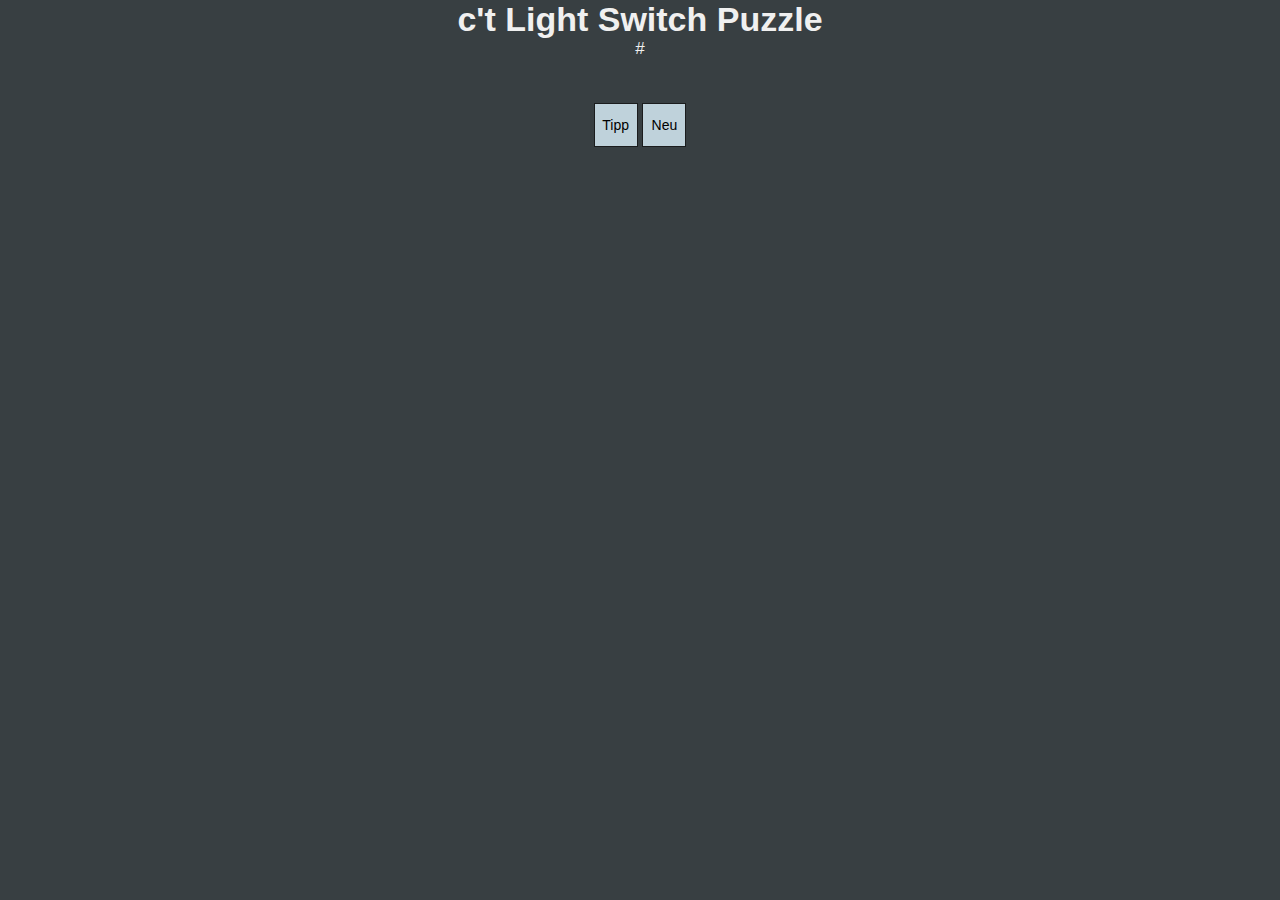
==== index.html @ dfd3c9d2 "Neuer Name: "c't Light Switch Puzzle"" ====
<!DOCTYPE html>
<html xmlns="http://www.w3.org/1999/xhtml">
<head>
  <title>c't Light Switch Puzzle</title>
  <meta charset="utf-8" />
  <meta name="viewport" content="initial-scale=1.0, user-scalable=no" />
  <meta http-equiv="content-type" content="text/html; charset=utf-8" />
  <meta name="application-name" content="c't Light Switch Puzzle" />
  <meta name="author" content="Oliver Lau" />
  <script type="text/javascript" src="js/jquery-2.0.3.min.js"></script>
  <script type="text/javascript" src="js/lightsout.js"></script>
  <link rel="stylesheet" href="css/lightsout.css" />
  <link href="img/favicon_ct.ico" rel="shortcut icon" />
  <script type="text/javascript">
    $(document).ready(CTLIGHTSOUT.init);
  </script>
</head>
<body>
  <div id="puzzle-container">
    <h1>c't Light Switch Puzzle</h1>
    <div id="game-number"></div>
    <table id="puzzle"></table>
    <button id="hint">Tipp</button>
    <button id="new-game">Neu</button>
  </div>
  <div id="moves"></div>
</body>
</html>
---- css/lightsout.css ----
@font-face {
  font-family: 'Roboto';
  font-style: normal;
  font-weight: 400;
  src: local('Roboto Regular'), local('Roboto-Regular'), url(http://themes.googleusercontent.com/static/fonts/roboto/v10/2UX7WLTfW3W8TclTUvlFyQ.woff) format('woff');
}


* {
  margin: 0;
  padding: 0;
}

html, body {
  font-family: Roboto, -apple-system-font, Helvetica, Arial, Verdana, sans-serif;
  font-size: 17px;
  background-color: rgba(56,63,66,1);
  color: #f0f0f0;
}

#puzzle-container {
  display: block;
  text-align: center;
}

#moves {
  font-family: monospace;
  font-size: 10px;
}

#game-number {
  height: 44px;
}

#game-number:before {
  content: '#';
}

table#puzzle {
  border-collapse: collapse;
  margin: 10px auto;
}

  table#puzzle td {
    width: 44px;
    height: 44px;
    text-align: center;
    cursor: pointer;
    padding: 0;
    -webkit-transform-style: preserve-3d;
    transform-style: preserve-3d;
    -moz-perspective: 88px;
    -ms-perspective: 88px;
    -webkit-perspective: 88px;
    perspective: 88px;
    -moz-perspective-origin: center center;
    -ms-perspective-origin: center center;
    -webkit-perspective-origin: center center;
    perspective-origin: center center;
    -moz-transform-origin: center center;
    -ms-transform-origin: center center;
    -o-transform-origin: center center;
    -webkit-transform-origin: center center;
    transform-origin: center center;
    position: relative;
  }

  table#puzzle .hint {
    border-color: white !important;
  }

  table#puzzle td span.three-d {
    position: absolute;
    top: 0;
    left: 0;
    display: inline-block;
    width: 100%;
    height: 100%;
    -moz-backface-visibility: hidden;
    -webkit-backface-visibility: hidden;
    backface-visibility: hidden;
    border: 1px solid #111;
  }

  table#puzzle td .three-d.old {
    background-color: #ce681f;
  }

  table#puzzle td .three-d.new {
    background-color: #35bb2b;
  }

  table#puzzle td .three-d.front {
    -moz-animation: spin-to-back ease-in-out 0.5s forwards;
    -o-animation: spin-to-back ease-in-out 0.5s forwards;
    -webkit-animation: spin-to-back ease-in-out 0.5s forwards;
    animation: spin-to-back ease-in-out 0.5s forwards;
    -moz-transform: rotateY(0deg);
    -ms-transform: rotateY(0deg);
    -o-transform: rotateY(0deg);
    -webkit-transform: rotateY(0deg);
    transform: rotateY(0deg);
  }

  table#puzzle td .three-d.back {
    -moz-animation: spin-to-front ease-in-out 0.5s forwards;
    -o-animation: spin-to-front ease-in-out 0.5s forwards;
    -webkit-animation: spin-to-front ease-in-out 0.5s forwards;
    animation: spin-to-front ease-in-out 0.5s forwards;
    -moz-transform: rotateY(180deg);
    -ms-transform: rotateY(180deg);
    -o-transform: rotateY(180deg);
    -webkit-transform: rotateY(180deg);
    transform: rotateY(180deg);
  }

@-moz-keyframes spin-to-front {
  from {
    -moz-transform: rotateY(0deg);
  }

  to {
    -moz-transform: rotateY(180deg);
  }
}

@-webkit-keyframes spin-to-front {
  from {
    -webkit-transform: rotateY(0deg);
  }

  to {
    -webkit-transform: rotateY(180deg);
  }
}

@keyframes spin-to-front {
  from {
    transform: rotateY(0deg);
  }

  to {
    transform: rotateY(180deg);
  }
}

@-moz-keyframes spin-to-back {
  from {
    -moz-transform: rotateY(180deg);
  }

  to {
    -moz-transform: rotateY(360deg);
  }
}

@-webkit-keyframes spin-to-back {
  from {
    -webkit-transform: rotateY(180deg);
  }

  to {
    -webkit-transform: rotateY(360deg);
  }
}

@keyframes spin-to-back {
  from {
    transform: rotateY(180deg);
  }

  to {
    transform: rotateY(360deg);
  }
}

button {
  border: 1px solid #1b1d1e;
  cursor: pointer;
  padding: 1ex 0.5em;
  font-family: Roboto, -apple-system-font, Helvetica, Arial, Verdana, sans-serif;
  font-size: 14px;
  background-color: #bfd2db;
  height: 44px;
  min-width: 44px;
}

  button:hover {
    background-color: #cfd9de;
  }

  button:active {
    background-color: #e4e9eb;
  }

  button:disabled {
    cursor: not-allowed;
  }
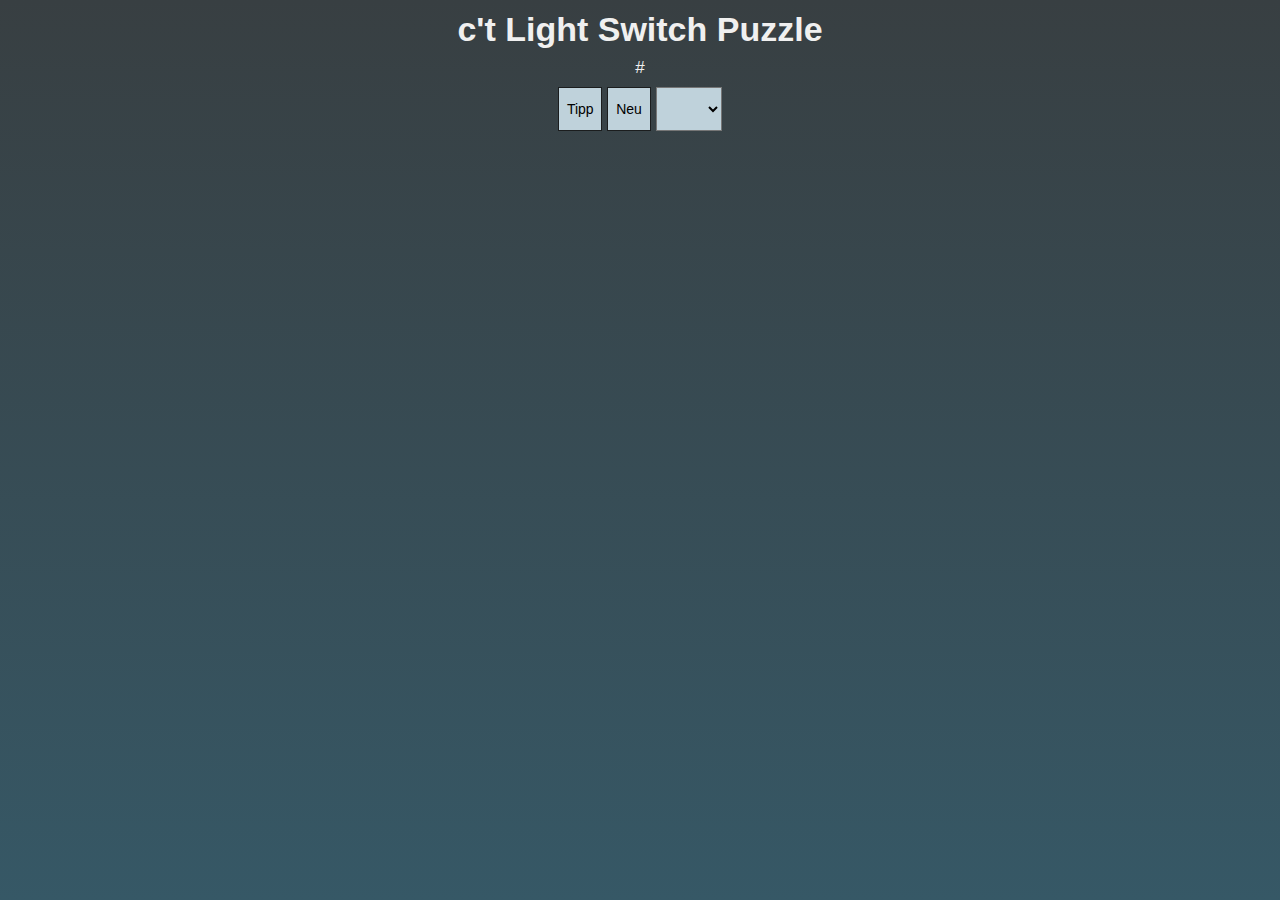
==== commit fbaeb1fe: "Optik verbessert." ====
--- a/index.html
+++ b/index.html
@@ -19,9 +19,12 @@
   <div id="puzzle-container">
     <h1>c't Light Switch Puzzle</h1>
     <div id="game-number"></div>
+    <div id="controls">
+      <button id="hint">Tipp</button>
+      <button id="new-game">Neu</button>
+      <select id="d-container"></select>
+    </div>
     <table id="puzzle"></table>
-    <button id="hint">Tipp</button>
-    <button id="new-game">Neu</button>
   </div>
   <div id="moves"></div>
 </body>
--- a/css/lightsout.css
+++ b/css/lightsout.css
@@ -12,14 +12,28 @@
 }
 
 html, body {
+  width: 100%;
+  height: 100%;
   font-family: Roboto, -apple-system-font, Helvetica, Arial, Verdana, sans-serif;
   font-size: 17px;
-  background-color: rgba(56,63,66,1);
+  background: rgba(56,63,66,1);
+  background: -moz-linear-gradient(top, rgba(56,63,66,1) 0%, rgba(54,88,102,1) 100%);
+  background: -webkit-gradient(left top, left bottom, color-stop(0%, rgba(56,63,66,1)), color-stop(100%, rgba(54,88,102,1)));
+  background: -webkit-linear-gradient(top, rgba(56,63,66,1) 0%, rgba(54,88,102,1) 100%);
+  background: -o-linear-gradient(top, rgba(56,63,66,1) 0%, rgba(54,88,102,1) 100%);
+  background: -ms-linear-gradient(top, rgba(56,63,66,1) 0%, rgba(54,88,102,1) 100%);
+  background: linear-gradient(to bottom, rgba(56,63,66,1) 0%, rgba(54,88,102,1) 100%);
+  filter: progid:DXImageTransform.Microsoft.gradient( startColorstr='#383f42', endColorstr='#365866', GradientType=0 );
   color: #f0f0f0;
 }
 
 #puzzle-container {
-  display: block;
+  margin: 0 auto;
+  padding: 10px 0;
+  position: relative;
+}
+
+#puzzle-container h1 {
   text-align: center;
 }
 
@@ -28,8 +42,14 @@
   font-size: 10px;
 }
 
+#controls {
+  margin: 0 auto;
+  text-align: center;
+}
+
 #game-number {
-  height: 44px;
+  margin: 1ex auto;
+  text-align: center;
 }
 
 #game-number:before {
@@ -66,16 +86,16 @@
   }
 
   table#puzzle .hint {
-    border-color: white !important;
-  }
-
-  table#puzzle td span.three-d {
+    opacity: 0.84;
+  }
+
+  table#puzzle td > span.three-d {
     position: absolute;
     top: 0;
     left: 0;
     display: inline-block;
-    width: 100%;
-    height: 100%;
+    width: 44px;
+    height: 44px;
     -moz-backface-visibility: hidden;
     -webkit-backface-visibility: hidden;
     backface-visibility: hidden;
@@ -117,29 +137,41 @@
 @-moz-keyframes spin-to-front {
   from {
     -moz-transform: rotateY(0deg);
-  }
-
-  to {
-    -moz-transform: rotateY(180deg);
+    transform: rotateY(0deg);
+  }
+
+  to {
+    -moz-transform: rotateY(180deg);
+    transform: rotateY(180deg);
   }
 }
 
 @-webkit-keyframes spin-to-front {
   from {
     -webkit-transform: rotateY(0deg);
-  }
-
-  to {
-    -webkit-transform: rotateY(180deg);
+    transform: rotateY(0deg);
+  }
+
+  to {
+    -webkit-transform: rotateY(180deg);
+    transform: rotateY(180deg);
   }
 }
 
 @keyframes spin-to-front {
   from {
-    transform: rotateY(0deg);
-  }
-
-  to {
+    -moz-transform: rotateY(0deg);
+    -ms-transform: rotateY(0deg);
+    -o-transform: rotateY(0deg);
+    -webkit-transform: rotateY(0deg);
+    transform: rotateY(0deg);
+  }
+
+  to {
+    -moz-transform: rotateY(180deg);
+    -ms-transform: rotateY(180deg);
+    -o-transform: rotateY(180deg);
+    -webkit-transform: rotateY(180deg);
     transform: rotateY(180deg);
   }
 }
@@ -147,29 +179,41 @@
 @-moz-keyframes spin-to-back {
   from {
     -moz-transform: rotateY(180deg);
+    transform: rotateY(180deg);
   }
 
   to {
     -moz-transform: rotateY(360deg);
+    transform: rotateY(360deg);
   }
 }
 
 @-webkit-keyframes spin-to-back {
   from {
     -webkit-transform: rotateY(180deg);
+    transform: rotateY(180deg);
   }
 
   to {
     -webkit-transform: rotateY(360deg);
+    transform: rotateY(360deg);
   }
 }
 
 @keyframes spin-to-back {
   from {
-    transform: rotateY(180deg);
-  }
-
-  to {
+    -moz-transform: rotateY(180deg);
+    -ms-transform: rotateY(180deg);
+    -o-transform: rotateY(180deg);
+    -webkit-transform: rotateY(180deg);
+    transform: rotateY(180deg);
+  }
+
+  to {
+    -moz-transform: rotateY(360deg);
+    -ms-transform: rotateY(360deg);
+    -o-transform: rotateY(360deg);
+    -webkit-transform: rotateY(360deg);
     transform: rotateY(360deg);
   }
 }
@@ -177,7 +221,7 @@
 button {
   border: 1px solid #1b1d1e;
   cursor: pointer;
-  padding: 1ex 0.5em;
+  padding: 0 0.5em;
   font-family: Roboto, -apple-system-font, Helvetica, Arial, Verdana, sans-serif;
   font-size: 14px;
   background-color: #bfd2db;
@@ -196,3 +240,12 @@
   button:disabled {
     cursor: not-allowed;
   }
+
+select {
+  font-family: Roboto, -apple-system-font, Helvetica, Arial, Verdana, sans-serif;
+  font-size: 14px;
+  height: 44px;
+  min-width: 66px;
+  display: inline-block;
+  background-color: #bfd2db;
+}
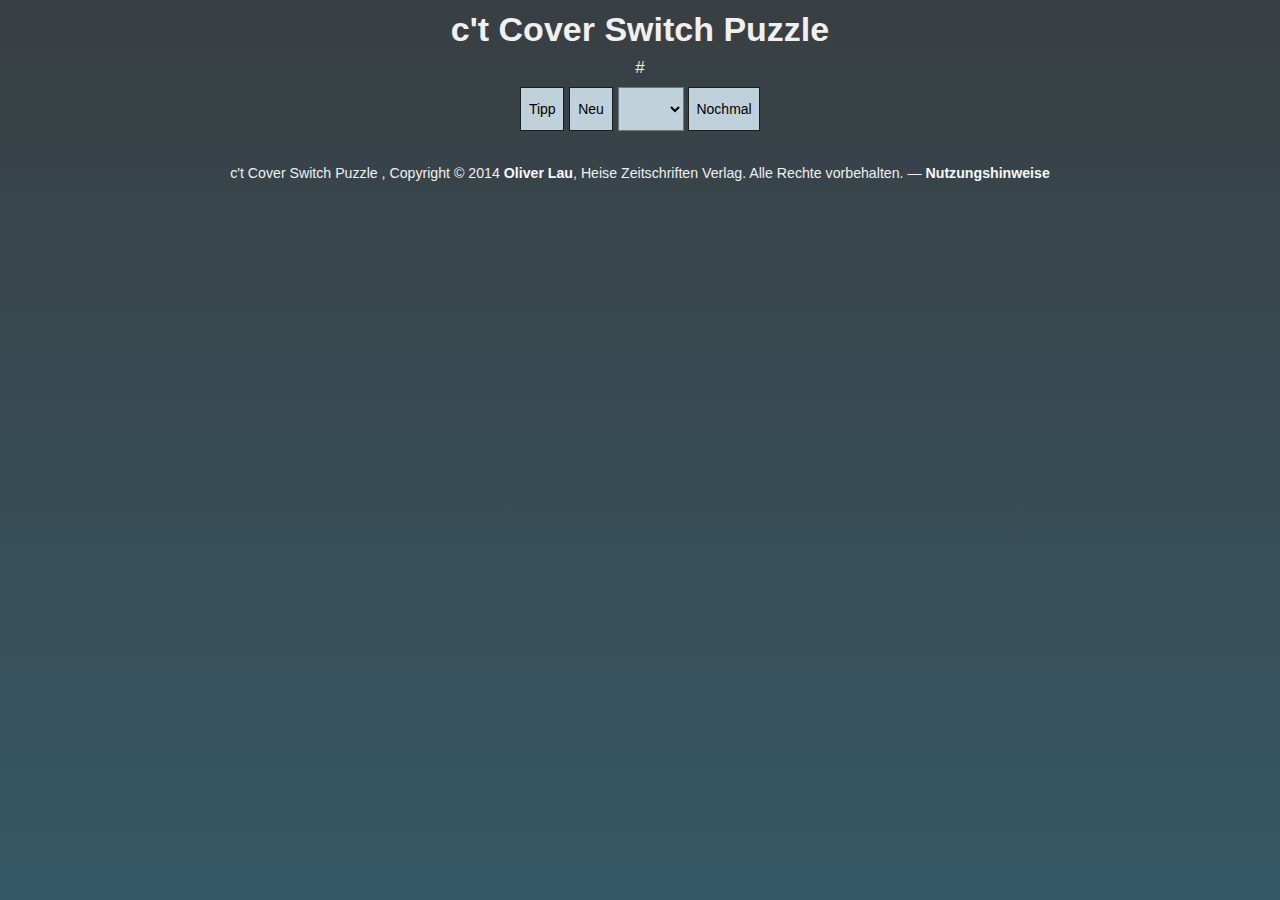
==== commit 8a7a5376: "Cover statt Farben." ====
--- a/index.html
+++ b/index.html
@@ -1,11 +1,11 @@
 <!DOCTYPE html>
 <html xmlns="http://www.w3.org/1999/xhtml">
 <head>
-  <title>c't Light Switch Puzzle</title>
+  <title>c't Cover Switch Puzzle</title>
   <meta charset="utf-8" />
   <meta name="viewport" content="initial-scale=1.0, user-scalable=no" />
   <meta http-equiv="content-type" content="text/html; charset=utf-8" />
-  <meta name="application-name" content="c't Light Switch Puzzle" />
+  <meta name="application-name" content="c't Cover Switch Puzzle" />
   <meta name="author" content="Oliver Lau" />
   <script type="text/javascript" src="js/jquery-2.0.3.min.js"></script>
   <script type="text/javascript" src="js/lightsout.js"></script>
@@ -17,15 +17,20 @@
 </head>
 <body>
   <div id="puzzle-container">
-    <h1>c't Light Switch Puzzle</h1>
+    <h1>c't Cover Switch Puzzle</h1>
     <div id="game-number"></div>
     <div id="controls">
       <button id="hint">Tipp</button>
       <button id="new-game">Neu</button>
       <select id="d-container"></select>
+      <button id="again">Nochmal</button>
     </div>
     <table id="puzzle"></table>
   </div>
   <div id="moves"></div>
+  <footer>
+    c't Cover Switch Puzzle <span id="version"></span>, Copyright &copy;&nbsp;2014 <a href="mailto:ola@ct.de">Oliver&nbsp;Lau</a>, Heise Zeitschriften Verlag. Alle Rechte vorbehalten.
+      &mdash; <a href="readme.html">Nutzungshinweise</a>
+  </footer>
 </body>
 </html>
--- a/css/lightsout.css
+++ b/css/lightsout.css
@@ -1,11 +1,3 @@
-@font-face {
-  font-family: 'Roboto';
-  font-style: normal;
-  font-weight: 400;
-  src: local('Roboto Regular'), local('Roboto-Regular'), url(http://themes.googleusercontent.com/static/fonts/roboto/v10/2UX7WLTfW3W8TclTUvlFyQ.woff) format('woff');
-}
-
-
 * {
   margin: 0;
   padding: 0;
@@ -14,16 +6,16 @@
 html, body {
   width: 100%;
   height: 100%;
-  font-family: Roboto, -apple-system-font, Helvetica, Arial, Verdana, sans-serif;
+  font-family: -apple-system-font, Helvetica, Arial, Verdana, sans-serif;
   font-size: 17px;
-  background: rgba(56,63,66,1);
-  background: -moz-linear-gradient(top, rgba(56,63,66,1) 0%, rgba(54,88,102,1) 100%);
-  background: -webkit-gradient(left top, left bottom, color-stop(0%, rgba(56,63,66,1)), color-stop(100%, rgba(54,88,102,1)));
-  background: -webkit-linear-gradient(top, rgba(56,63,66,1) 0%, rgba(54,88,102,1) 100%);
-  background: -o-linear-gradient(top, rgba(56,63,66,1) 0%, rgba(54,88,102,1) 100%);
-  background: -ms-linear-gradient(top, rgba(56,63,66,1) 0%, rgba(54,88,102,1) 100%);
-  background: linear-gradient(to bottom, rgba(56,63,66,1) 0%, rgba(54,88,102,1) 100%);
-  filter: progid:DXImageTransform.Microsoft.gradient( startColorstr='#383f42', endColorstr='#365866', GradientType=0 );
+  background: #383f42;
+  background: -moz-linear-gradient(top, #383f42 0%, #365866 100%);
+  background: -webkit-gradient(left top, left bottom, color-stop(0%, #383f42), color-stop(100%, #365866));
+  background: -webkit-linear-gradient(top, #383f42 0%, #365866 100%);
+  background: -o-linear-gradient(top, #383f42 0%, #365866 100%);
+  background: -ms-linear-gradient(top, #383f42 0%, #365866 100%);
+  background: linear-gradient(to bottom, #383f42 0%, #365866 100%);
+  filter: progid:DXImageTransform.Microsoft.gradient(startColorstr='#383f42', endColorstr='#365866', GradientType=0);
   color: #f0f0f0;
 }
 
@@ -69,10 +61,10 @@
     padding: 0;
     -webkit-transform-style: preserve-3d;
     transform-style: preserve-3d;
-    -moz-perspective: 88px;
-    -ms-perspective: 88px;
-    -webkit-perspective: 88px;
-    perspective: 88px;
+    -moz-perspective: 300px;
+    -ms-perspective: 300px;
+    -webkit-perspective: 300px;
+    perspective: 300px;
     -moz-perspective-origin: center center;
     -ms-perspective-origin: center center;
     -webkit-perspective-origin: center center;
@@ -86,7 +78,7 @@
   }
 
   table#puzzle .hint {
-    opacity: 0.84;
+    opacity: 0.54;
   }
 
   table#puzzle td > span.three-d {
@@ -99,15 +91,15 @@
     -moz-backface-visibility: hidden;
     -webkit-backface-visibility: hidden;
     backface-visibility: hidden;
-    border: 1px solid #111;
+    background-repeat: no-repeat;
   }
 
   table#puzzle td .three-d.old {
-    background-color: #ce681f;
+    background-image: url('../img/cover0.jpg');
   }
 
   table#puzzle td .three-d.new {
-    background-color: #35bb2b;
+    background-image: url('../img/cover1.jpg');
   }
 
   table#puzzle td .three-d.front {
@@ -222,7 +214,7 @@
   border: 1px solid #1b1d1e;
   cursor: pointer;
   padding: 0 0.5em;
-  font-family: Roboto, -apple-system-font, Helvetica, Arial, Verdana, sans-serif;
+  font-family: -apple-system-font, Helvetica, Arial, Verdana, sans-serif;
   font-size: 14px;
   background-color: #bfd2db;
   height: 44px;
@@ -242,10 +234,51 @@
   }
 
 select {
-  font-family: Roboto, -apple-system-font, Helvetica, Arial, Verdana, sans-serif;
+  font-family: -apple-system-font, Helvetica, Arial, Verdana, sans-serif;
   font-size: 14px;
   height: 44px;
   min-width: 66px;
   display: inline-block;
   background-color: #bfd2db;
 }
+
+body.readme {
+  padding: 0.5ex 0.5em;
+}
+
+p {
+  padding: 1ex 0;
+}
+
+footer {
+  position: relative;
+  bottom: 0;
+  left: 0;
+  right: 0;
+  text-align: center;
+  padding: 0.5ex 1em;
+  font-size: smaller;
+}
+
+a {
+  color: #f8f8f8;
+  text-decoration: none;
+  font-weight: bold;
+}
+
+  a:hover {
+    text-decoration: underline;
+  }
+
+dl {
+  padding-top: 1ex;
+  padding-bottom: 2ex;
+}
+
+dt {
+  font-weight: bold;
+}
+dd {
+  padding-left: 1em;
+}
+
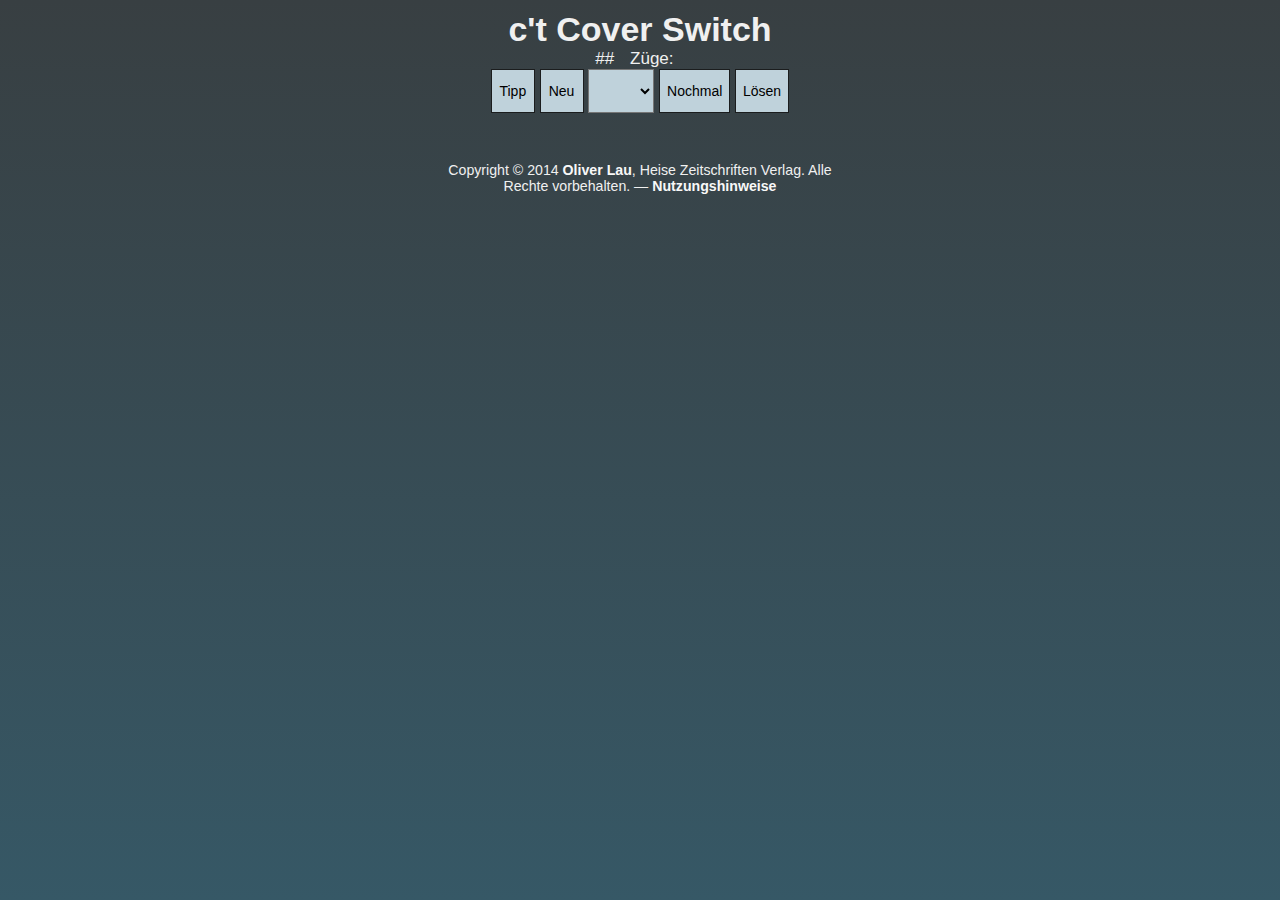
==== commit e16f7d0a: "Solver funktioniert." ====
--- a/index.html
+++ b/index.html
@@ -1,36 +1,37 @@
 <!DOCTYPE html>
-<html xmlns="http://www.w3.org/1999/xhtml">
+<html>
 <head>
-  <title>c't Cover Switch Puzzle</title>
+  <title>c't Cover Switch</title>
   <meta charset="utf-8" />
   <meta name="viewport" content="initial-scale=1.0, user-scalable=no" />
   <meta http-equiv="content-type" content="text/html; charset=utf-8" />
-  <meta name="application-name" content="c't Cover Switch Puzzle" />
+  <meta name="application-name" content="c't Cover Switch" />
   <meta name="author" content="Oliver Lau" />
   <script type="text/javascript" src="js/jquery-2.0.3.min.js"></script>
   <script type="text/javascript" src="js/lightsout.js"></script>
   <link rel="stylesheet" href="css/lightsout.css" />
   <link href="img/favicon_ct.ico" rel="shortcut icon" />
-  <script type="text/javascript">
-    $(document).ready(CTLIGHTSOUT.init);
-  </script>
 </head>
 <body>
   <div id="puzzle-container">
-    <h1>c't Cover Switch Puzzle</h1>
-    <div id="game-number"></div>
+    <h1>c't Cover Switch</h1>
+    <div id="info">
+      <span id="game-number"></span>
+      <span id="moves"></span>
+    </div>
     <div id="controls">
       <button id="hint">Tipp</button>
       <button id="new-game">Neu</button>
       <select id="d-container"></select>
       <button id="again">Nochmal</button>
+      <button id="solve">Lösen</button>
     </div>
     <table id="puzzle"></table>
+    <table id="solution0" class="solution"></table>
+    <table id="solution1" class="solution"></table>
+    <footer>
+      Copyright &copy;&nbsp;2014 <a href="mailto:ola@ct.de">Oliver&nbsp;Lau</a>, Heise Zeitschriften Verlag. Alle Rechte vorbehalten. &mdash; <a href="readme.html">Nutzungshinweise</a>
+    </footer>
   </div>
-  <div id="moves"></div>
-  <footer>
-    c't Cover Switch Puzzle <span id="version"></span>, Copyright &copy;&nbsp;2014 <a href="mailto:ola@ct.de">Oliver&nbsp;Lau</a>, Heise Zeitschriften Verlag. Alle Rechte vorbehalten.
-      &mdash; <a href="readme.html">Nutzungshinweise</a>
-  </footer>
 </body>
 </html>
--- a/css/lightsout.css
+++ b/css/lightsout.css
@@ -1,3 +1,5 @@
+@charset 'utf-8';
+
 * {
   margin: 0;
   padding: 0;
@@ -20,7 +22,7 @@
 }
 
 #puzzle-container {
-  margin: 0 auto;
+  display: block;
   padding: 10px 0;
   position: relative;
 }
@@ -30,32 +32,60 @@
 }
 
 #moves {
-  font-family: monospace;
-  font-size: 10px;
+  display: inline-block;
+  min-width: 66px;
+}
+
+#moves:before {
+  content: 'Züge: ';
+}
+
+#info {
+  margin: 0 auto;
+  text-align: center;
+  display: block;
+}
+
+#game-number {
+  display: inline-block;
+}
+
+#game-number:before,  #game-number:after {
+  content: '#';
 }
 
 #controls {
   margin: 0 auto;
   text-align: center;
-}
-
-#game-number {
-  margin: 1ex auto;
-  text-align: center;
-}
-
-#game-number:before {
-  content: '#';
-}
+  display: block;
+}
+
+table.solution {
+  border-collapse: collapse;
+  margin: 10px;
+  background-color: #2f3233;
+  box-shadow: #2f3233 0px 0px 6px;
+  display: inline-block;
+}
+
+  table.solution td {
+    text-align: center;
+    border: 1px solid #111;
+    width: 1em;
+    height: 1em;
+    vertical-align: middle;
+    font-size: smaller;
+  }
 
 table#puzzle {
   border-collapse: collapse;
   margin: 10px auto;
+  border: 1px solid #2f3233;
+  background-color: #2f3233;
+  box-shadow: #2f3233 0px 0px 6px;
 }
 
   table#puzzle td {
-    width: 44px;
-    height: 44px;
     text-align: center;
     cursor: pointer;
     padding: 0;
@@ -78,7 +108,7 @@
   }
 
   table#puzzle .hint {
-    opacity: 0.54;
+    opacity: 0.5;
   }
 
   table#puzzle td > span.three-d {
@@ -86,8 +116,6 @@
     top: 0;
     left: 0;
     display: inline-block;
-    width: 44px;
-    height: 44px;
     -moz-backface-visibility: hidden;
     -webkit-backface-visibility: hidden;
     backface-visibility: hidden;
@@ -95,11 +123,11 @@
   }
 
   table#puzzle td .three-d.old {
-    background-image: url('../img/cover0.jpg');
+    background-image: url('../img/cover0-582.jpg');
   }
 
   table#puzzle td .three-d.new {
-    background-image: url('../img/cover1.jpg');
+    background-image: url('../img/cover1-582.jpg');
   }
 
   table#puzzle td .three-d.front {
@@ -212,11 +240,11 @@
 
 button {
   border: 1px solid #1b1d1e;
+  background-color: #bfd2db;
   cursor: pointer;
   padding: 0 0.5em;
   font-family: -apple-system-font, Helvetica, Arial, Verdana, sans-serif;
   font-size: 14px;
-  background-color: #bfd2db;
   height: 44px;
   min-width: 44px;
 }
@@ -252,12 +280,11 @@
 
 footer {
   position: relative;
-  bottom: 0;
-  left: 0;
-  right: 0;
+  margin: 0 auto;
   text-align: center;
   padding: 0.5ex 1em;
   font-size: smaller;
+  max-width: 411px;
 }
 
 a {
@@ -282,3 +309,20 @@
   padding-left: 1em;
 }
 
+@media screen and (max-width: 480px) {
+  html, body {
+    font-size: 14px;
+  }
+
+  table#puzzle td .three-d.old {
+    background-image: url('../img/cover0-388.jpg');
+  }
+
+  table#puzzle td .three-d.new {
+    background-image: url('../img/cover1-388.jpg');
+  }
+
+  footer {
+    max-width: 274px;
+  }
+}
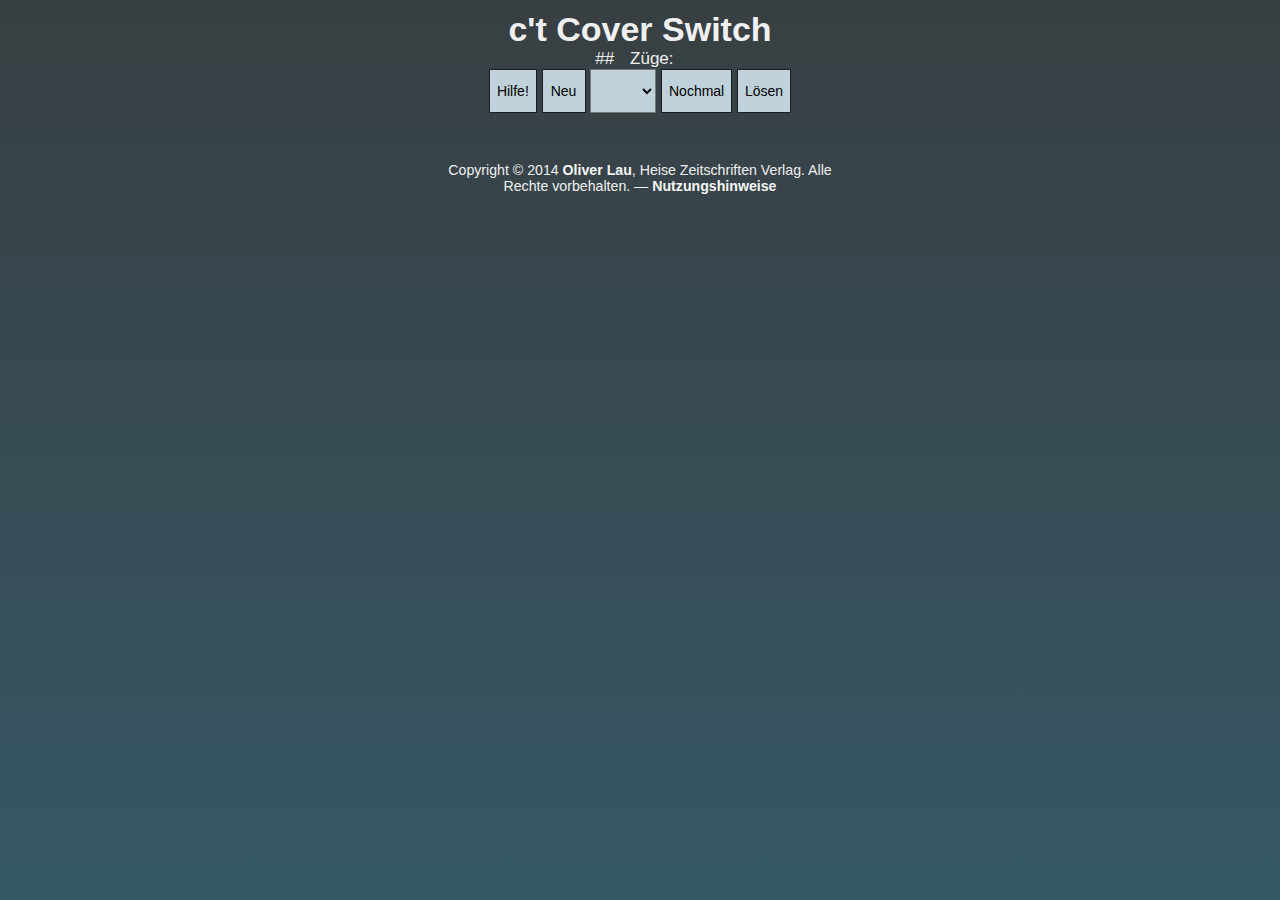
==== commit 9bf72031: "Tipp -> Hilfe!" ====
--- a/index.html
+++ b/index.html
@@ -20,7 +20,7 @@
       <span id="moves"></span>
     </div>
     <div id="controls">
-      <button id="hint">Tipp</button>
+      <button id="hint">Hilfe!</button>
       <button id="new-game">Neu</button>
       <select id="d-container"></select>
       <button id="again">Nochmal</button>
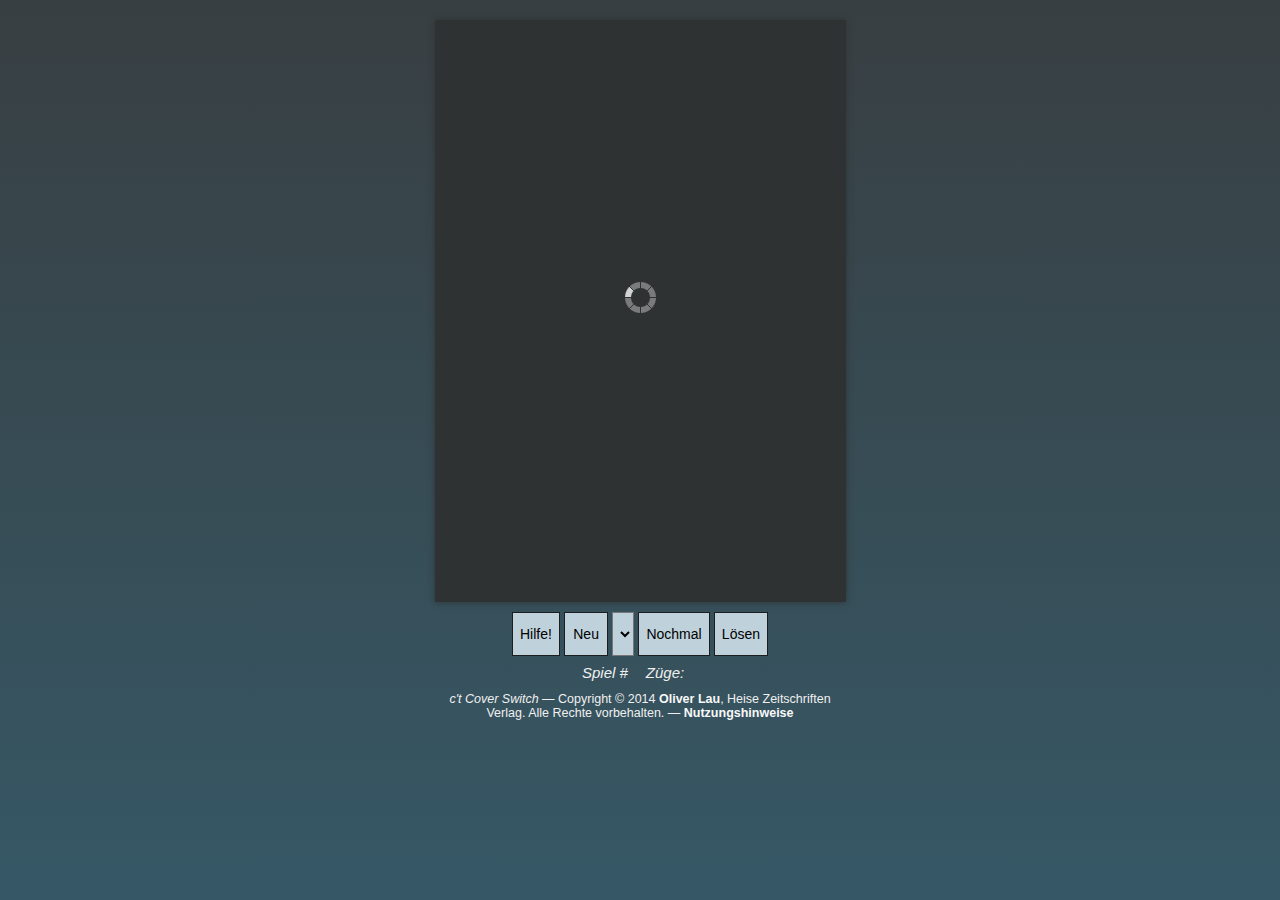
==== commit 1fb7fdcc: "Loader-Icon versüßt die Ladezeit der Bilder über langsame Verbindungen." ====
--- a/index.html
+++ b/index.html
@@ -1,4 +1,4 @@
-<!DOCTYPE html>
+﻿<!DOCTYPE html>
 <html>
 <head>
   <title>c't Cover Switch</title>
@@ -7,18 +7,17 @@
   <meta http-equiv="content-type" content="text/html; charset=utf-8" />
   <meta name="application-name" content="c't Cover Switch" />
   <meta name="author" content="Oliver Lau" />
-  <script type="text/javascript" src="js/jquery-2.0.3.min.js"></script>
-  <script type="text/javascript" src="js/lightsout.js"></script>
   <link rel="stylesheet" href="css/lightsout.css" />
   <link href="img/favicon_ct.ico" rel="shortcut icon" />
+  <script type="text/javascript" src="js/jquery-2.0.3.min.js"></script>
+  <script type="text/javascript" src="js/solver.js"></script>
+  <script type="text/javascript" src="js/lightsout.js"></script>
 </head>
 <body>
-  <div id="puzzle-container">
-    <h1>c't Cover Switch</h1>
-    <div id="info">
-      <span id="game-number"></span>
-      <span id="moves"></span>
-    </div>
+  <div id="main">
+    <div id="puzzle"><span class="loader"></span></div>
+    <table id="solution0" class="solution"></table>
+    <table id="solution1" class="solution"></table>
     <div id="controls">
       <button id="hint">Hilfe!</button>
       <button id="new-game">Neu</button>
@@ -26,11 +25,12 @@
       <button id="again">Nochmal</button>
       <button id="solve">Lösen</button>
     </div>
-    <table id="puzzle"></table>
-    <table id="solution0" class="solution"></table>
-    <table id="solution1" class="solution"></table>
+    <div id="info">
+      <span id="game-number"></span>
+      <span id="moves"></span>
+    </div>
     <footer>
-      Copyright &copy;&nbsp;2014 <a href="mailto:ola@ct.de">Oliver&nbsp;Lau</a>, Heise Zeitschriften Verlag. Alle Rechte vorbehalten. &mdash; <a href="readme.html">Nutzungshinweise</a>
+      <em>c't Cover Switch</em> &mdash; Copyright &copy;&nbsp;2014 <a href="mailto:ola@ct.de">Oliver&nbsp;Lau</a>, Heise Zeitschriften Verlag. Alle Rechte vorbehalten. &mdash; <a href="readme.html">Nutzungshinweise</a>
     </footer>
   </div>
 </body>
--- a/css/lightsout.css
+++ b/css/lightsout.css
@@ -9,7 +9,7 @@
   width: 100%;
   height: 100%;
   font-family: -apple-system-font, Helvetica, Arial, Verdana, sans-serif;
-  font-size: 17px;
+  font-size: 15px;
   background: #383f42;
   background: -moz-linear-gradient(top, #383f42 0%, #365866 100%);
   background: -webkit-gradient(left top, left bottom, color-stop(0%, #383f42), color-stop(100%, #365866));
@@ -21,38 +21,36 @@
   color: #f0f0f0;
 }
 
-#puzzle-container {
+#main {
   display: block;
   padding: 10px 0;
   position: relative;
 }
 
-#puzzle-container h1 {
-  text-align: center;
-}
-
-#moves {
-  display: inline-block;
-  min-width: 66px;
-}
-
-#moves:before {
-  content: 'Züge: ';
-}
-
 #info {
-  margin: 0 auto;
+  margin: 1ex auto 1ex auto;
   text-align: center;
   display: block;
 }
 
 #game-number {
   display: inline-block;
-}
-
-#game-number:before,  #game-number:after {
-  content: '#';
-}
+  font-style: italic;
+}
+
+  #game-number:before {
+    content: 'Spiel #';
+  }
+
+#moves {
+  display: inline-block;
+  min-width: 66px;
+  font-style: italic;
+}
+
+  #moves:before {
+    content: 'Züge: ';
+  }
 
 #controls {
   margin: 0 auto;
@@ -61,10 +59,12 @@
 }
 
 table.solution {
+  position: absolute;
+  top: 5px;
   border-collapse: collapse;
   margin: 10px;
-  background-color: #2f3233;
-  box-shadow: #2f3233 0px 0px 6px;
+  background-color: rgba(47, 50, 51, 0.6);
+  box-shadow: rgba(47, 50, 51, 0.6) 0px 0px 6px;
   display: inline-block;
 }
 
@@ -77,60 +77,66 @@
     font-size: smaller;
   }
 
-table#puzzle {
+table#solution0 {
+  left: 5px;
+}
+
+table#solution1 {
+  right: 5px;
+}
+
+#puzzle {
   border-collapse: collapse;
   margin: 10px auto;
-  border: 1px solid #2f3233;
   background-color: #2f3233;
   box-shadow: #2f3233 0px 0px 6px;
-}
-
-  table#puzzle td {
-    text-align: center;
-    cursor: pointer;
-    padding: 0;
-    -webkit-transform-style: preserve-3d;
-    transform-style: preserve-3d;
-    -moz-perspective: 300px;
-    -ms-perspective: 300px;
-    -webkit-perspective: 300px;
-    perspective: 300px;
-    -moz-perspective-origin: center center;
-    -ms-perspective-origin: center center;
-    -webkit-perspective-origin: center center;
-    perspective-origin: center center;
-    -moz-transform-origin: center center;
-    -ms-transform-origin: center center;
-    -o-transform-origin: center center;
-    -webkit-transform-origin: center center;
-    transform-origin: center center;
-    position: relative;
-  }
-
-  table#puzzle .hint {
-    opacity: 0.5;
-  }
-
-  table#puzzle td > span.three-d {
-    position: absolute;
-    top: 0;
-    left: 0;
-    display: inline-block;
-    -moz-backface-visibility: hidden;
-    -webkit-backface-visibility: hidden;
-    backface-visibility: hidden;
-    background-repeat: no-repeat;
-  }
-
-  table#puzzle td .three-d.old {
+  position: relative;
+  width: 411px;
+  height: 582px;
+}
+
+.cell {
+  -webkit-transform-style: preserve-3d;
+  transform-style: preserve-3d;
+  -moz-perspective: 300px;
+  -ms-perspective: 300px;
+  -webkit-perspective: 300px;
+  perspective: 300px;
+  -moz-perspective-origin: 50% 50%;
+  -ms-perspective-origin: 50% 50%;
+  -webkit-perspective-origin: 50% 50%;
+  perspective-origin: 50% 50%;
+  -moz-transform-origin: 50% 50%;
+  -ms-transform-origin: 50% 50%;
+  -o-transform-origin: 50% 50%;
+  -webkit-transform-origin: 50% 50%;
+  transform-origin: 50% 50%;
+  position: absolute;
+  cursor: pointer;
+  display: inline-block;
+}
+
+.three-d {
+  position: absolute;
+  top: 0;
+  left: 0;
+  display: inline-block;
+  -moz-backface-visibility: hidden;
+  -webkit-backface-visibility: hidden;
+  backface-visibility: hidden;
+  background-repeat: no-repeat;
+  cursor: pointer;
+}
+
+  .three-d.old {
     background-image: url('../img/cover0-582.jpg');
   }
 
-  table#puzzle td .three-d.new {
+  .three-d.new {
     background-image: url('../img/cover1-582.jpg');
   }
 
-  table#puzzle td .three-d.front {
+  .three-d.front {
     -moz-animation: spin-to-back ease-in-out 0.5s forwards;
     -o-animation: spin-to-back ease-in-out 0.5s forwards;
     -webkit-animation: spin-to-back ease-in-out 0.5s forwards;
@@ -142,7 +148,7 @@
     transform: rotateY(0deg);
   }
 
-  table#puzzle td .three-d.back {
+  .three-d.back {
     -moz-animation: spin-to-front ease-in-out 0.5s forwards;
     -o-animation: spin-to-front ease-in-out 0.5s forwards;
     -webkit-animation: spin-to-front ease-in-out 0.5s forwards;
@@ -265,9 +271,10 @@
   font-family: -apple-system-font, Helvetica, Arial, Verdana, sans-serif;
   font-size: 14px;
   height: 44px;
-  min-width: 66px;
   display: inline-block;
   background-color: #bfd2db;
+  vertical-align: bottom;
+  cursor: pointer;
 }
 
 body.readme {
@@ -305,20 +312,38 @@
 dt {
   font-weight: bold;
 }
+
 dd {
   padding-left: 1em;
 }
 
+.loader {
+  background-image: url('[data-uri]');
+  width: 31px;
+  height: 31px;
+  display: inline-block;
+  margin: 0 auto;
+  position: absolute;
+  top: 45%;
+  left: 0;
+  right: 0;
+}
+
 @media screen and (max-width: 480px) {
   html, body {
-    font-size: 14px;
-  }
-
-  table#puzzle td .three-d.old {
+    font-size: 13px;
+  }
+
+  #puzzle {
+    width: 274px;
+    height: 388px;
+  }
+
+  .three-d.old {
     background-image: url('../img/cover0-388.jpg');
   }
 
-  table#puzzle td .three-d.new {
+  .three-d.new {
     background-image: url('../img/cover1-388.jpg');
   }
 
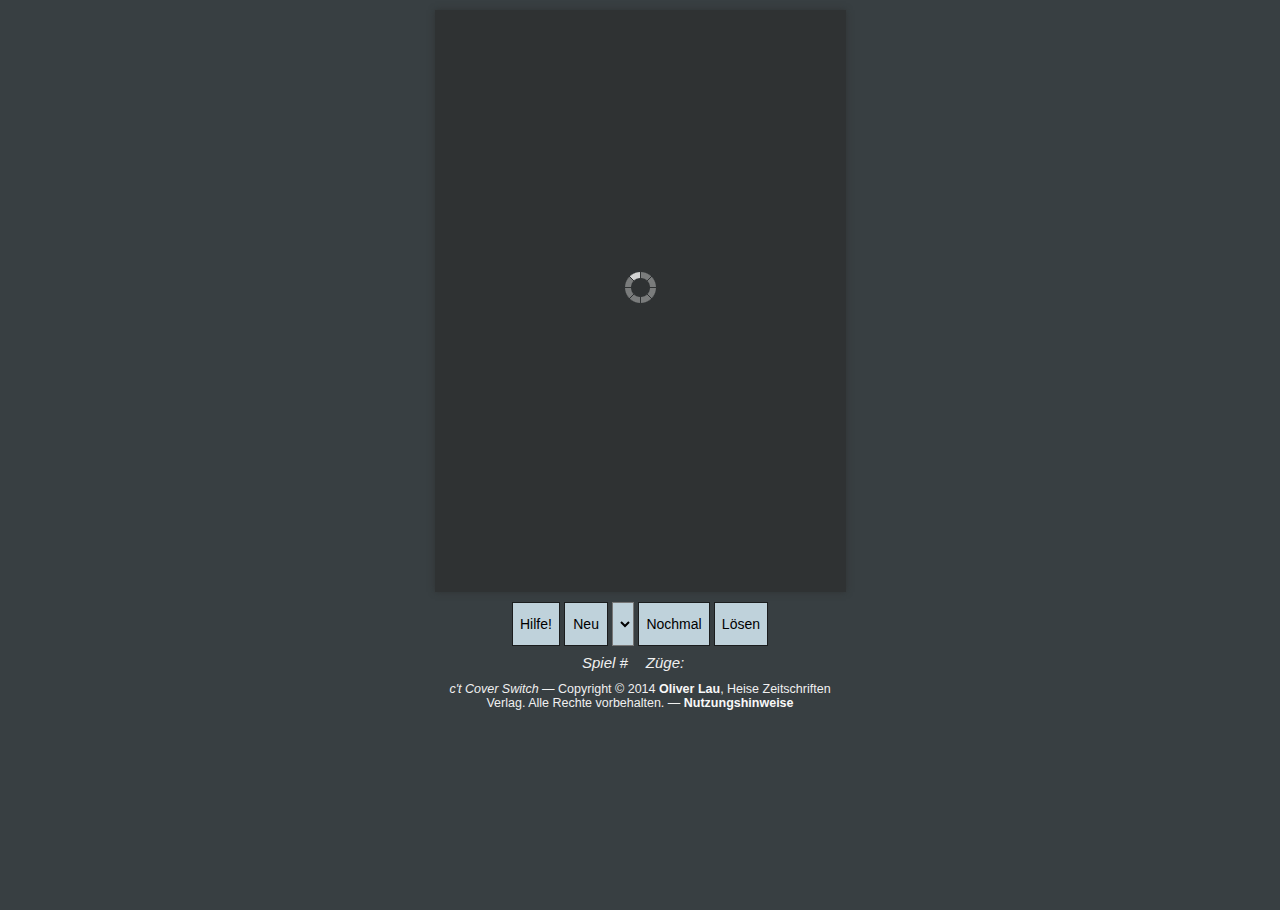
==== commit 22129af3: "Umbenennung diverser Variablen für mehr Klarheit." ====
--- a/index.html
+++ b/index.html
@@ -9,19 +9,17 @@
   <meta name="author" content="Oliver Lau" />
   <link rel="stylesheet" href="css/lightsout.css" />
   <link href="img/favicon_ct.ico" rel="shortcut icon" />
-  <script type="text/javascript" src="js/jquery-2.0.3.min.js"></script>
+  <script type="text/javascript" src="js/jquery-2.1.0.min.js"></script>
   <script type="text/javascript" src="js/solver.js"></script>
   <script type="text/javascript" src="js/lightsout.js"></script>
 </head>
 <body>
   <div id="main">
     <div id="puzzle"><span class="loader"></span></div>
-    <table id="solution0" class="solution"></table>
-    <table id="solution1" class="solution"></table>
     <div id="controls">
       <button id="hint">Hilfe!</button>
       <button id="new-game">Neu</button>
-      <select id="d-container"></select>
+      <select id="difficulties"></select>
       <button id="again">Nochmal</button>
       <button id="solve">Lösen</button>
     </div>
--- a/css/lightsout.css
+++ b/css/lightsout.css
@@ -11,19 +11,10 @@
   font-family: -apple-system-font, Helvetica, Arial, Verdana, sans-serif;
   font-size: 15px;
   background: #383f42;
-  background: -moz-linear-gradient(top, #383f42 0%, #365866 100%);
-  background: -webkit-gradient(left top, left bottom, color-stop(0%, #383f42), color-stop(100%, #365866));
-  background: -webkit-linear-gradient(top, #383f42 0%, #365866 100%);
-  background: -o-linear-gradient(top, #383f42 0%, #365866 100%);
-  background: -ms-linear-gradient(top, #383f42 0%, #365866 100%);
-  background: linear-gradient(to bottom, #383f42 0%, #365866 100%);
-  filter: progid:DXImageTransform.Microsoft.gradient(startColorstr='#383f42', endColorstr='#365866', GradientType=0);
   color: #f0f0f0;
 }
 
 #main {
-  display: block;
-  padding: 10px 0;
   position: relative;
 }
 
@@ -58,35 +49,31 @@
   display: block;
 }
 
-table.solution {
-  position: absolute;
-  top: 5px;
+#solution {
+  position: absolute;
+  top: 2px;
+  left: 5px;
   border-collapse: collapse;
-  margin: 10px;
   background-color: rgba(47, 50, 51, 0.6);
   box-shadow: rgba(47, 50, 51, 0.6) 0px 0px 6px;
-  display: inline-block;
-}
-
-  table.solution td {
+  display: none;
+  cursor: default;
+}
+
+  #solution td {
     text-align: center;
     border: 1px solid #111;
     width: 1em;
     height: 1em;
     vertical-align: middle;
-    font-size: smaller;
-  }
-
-table#solution0 {
-  left: 5px;
-}
-
-table#solution1 {
-  right: 5px;
-}
+    font-size: 11px;
+  }
+
+  #solution td.steps {
+    background-color: rgb(78, 84, 86);
+  }
 
 #puzzle {
-  border-collapse: collapse;
   margin: 10px auto;
   background-color: #2f3233;
   box-shadow: #2f3233 0px 0px 6px;
@@ -106,11 +93,6 @@
   -ms-perspective-origin: 50% 50%;
   -webkit-perspective-origin: 50% 50%;
   perspective-origin: 50% 50%;
-  -moz-transform-origin: 50% 50%;
-  -ms-transform-origin: 50% 50%;
-  -o-transform-origin: 50% 50%;
-  -webkit-transform-origin: 50% 50%;
-  transform-origin: 50% 50%;
   position: absolute;
   cursor: pointer;
   display: inline-block;
@@ -126,122 +108,6 @@
   backface-visibility: hidden;
   background-repeat: no-repeat;
   cursor: pointer;
-}
-
-  .three-d.old {
-    background-image: url('../img/cover0-582.jpg');
-  }
-
-  .three-d.new {
-    background-image: url('../img/cover1-582.jpg');
-  }
-
-  .three-d.front {
-    -moz-animation: spin-to-back ease-in-out 0.5s forwards;
-    -o-animation: spin-to-back ease-in-out 0.5s forwards;
-    -webkit-animation: spin-to-back ease-in-out 0.5s forwards;
-    animation: spin-to-back ease-in-out 0.5s forwards;
-    -moz-transform: rotateY(0deg);
-    -ms-transform: rotateY(0deg);
-    -o-transform: rotateY(0deg);
-    -webkit-transform: rotateY(0deg);
-    transform: rotateY(0deg);
-  }
-
-  .three-d.back {
-    -moz-animation: spin-to-front ease-in-out 0.5s forwards;
-    -o-animation: spin-to-front ease-in-out 0.5s forwards;
-    -webkit-animation: spin-to-front ease-in-out 0.5s forwards;
-    animation: spin-to-front ease-in-out 0.5s forwards;
-    -moz-transform: rotateY(180deg);
-    -ms-transform: rotateY(180deg);
-    -o-transform: rotateY(180deg);
-    -webkit-transform: rotateY(180deg);
-    transform: rotateY(180deg);
-  }
-
-@-moz-keyframes spin-to-front {
-  from {
-    -moz-transform: rotateY(0deg);
-    transform: rotateY(0deg);
-  }
-
-  to {
-    -moz-transform: rotateY(180deg);
-    transform: rotateY(180deg);
-  }
-}
-
-@-webkit-keyframes spin-to-front {
-  from {
-    -webkit-transform: rotateY(0deg);
-    transform: rotateY(0deg);
-  }
-
-  to {
-    -webkit-transform: rotateY(180deg);
-    transform: rotateY(180deg);
-  }
-}
-
-@keyframes spin-to-front {
-  from {
-    -moz-transform: rotateY(0deg);
-    -ms-transform: rotateY(0deg);
-    -o-transform: rotateY(0deg);
-    -webkit-transform: rotateY(0deg);
-    transform: rotateY(0deg);
-  }
-
-  to {
-    -moz-transform: rotateY(180deg);
-    -ms-transform: rotateY(180deg);
-    -o-transform: rotateY(180deg);
-    -webkit-transform: rotateY(180deg);
-    transform: rotateY(180deg);
-  }
-}
-
-@-moz-keyframes spin-to-back {
-  from {
-    -moz-transform: rotateY(180deg);
-    transform: rotateY(180deg);
-  }
-
-  to {
-    -moz-transform: rotateY(360deg);
-    transform: rotateY(360deg);
-  }
-}
-
-@-webkit-keyframes spin-to-back {
-  from {
-    -webkit-transform: rotateY(180deg);
-    transform: rotateY(180deg);
-  }
-
-  to {
-    -webkit-transform: rotateY(360deg);
-    transform: rotateY(360deg);
-  }
-}
-
-@keyframes spin-to-back {
-  from {
-    -moz-transform: rotateY(180deg);
-    -ms-transform: rotateY(180deg);
-    -o-transform: rotateY(180deg);
-    -webkit-transform: rotateY(180deg);
-    transform: rotateY(180deg);
-  }
-
-  to {
-    -moz-transform: rotateY(360deg);
-    -ms-transform: rotateY(360deg);
-    -o-transform: rotateY(360deg);
-    -webkit-transform: rotateY(360deg);
-    transform: rotateY(360deg);
-  }
 }
 
 button {
@@ -275,14 +141,6 @@
   background-color: #bfd2db;
   vertical-align: bottom;
   cursor: pointer;
-}
-
-body.readme {
-  padding: 0.5ex 0.5em;
-}
-
-p {
-  padding: 1ex 0;
 }
 
 footer {
@@ -319,9 +177,10 @@
 
 .loader {
   background-image: url('[data-uri]');
+  background-repeat: no-repeat;
+  display: inline-block;
   width: 31px;
   height: 31px;
-  display: inline-block;
   margin: 0 auto;
   position: absolute;
   top: 45%;
@@ -339,15 +198,11 @@
     height: 388px;
   }
 
-  .three-d.old {
-    background-image: url('../img/cover0-388.jpg');
-  }
-
-  .three-d.new {
-    background-image: url('../img/cover1-388.jpg');
-  }
-
   footer {
     max-width: 274px;
   }
-}
+
+  #solution td {
+    font-size: 8px;
+  }
+}
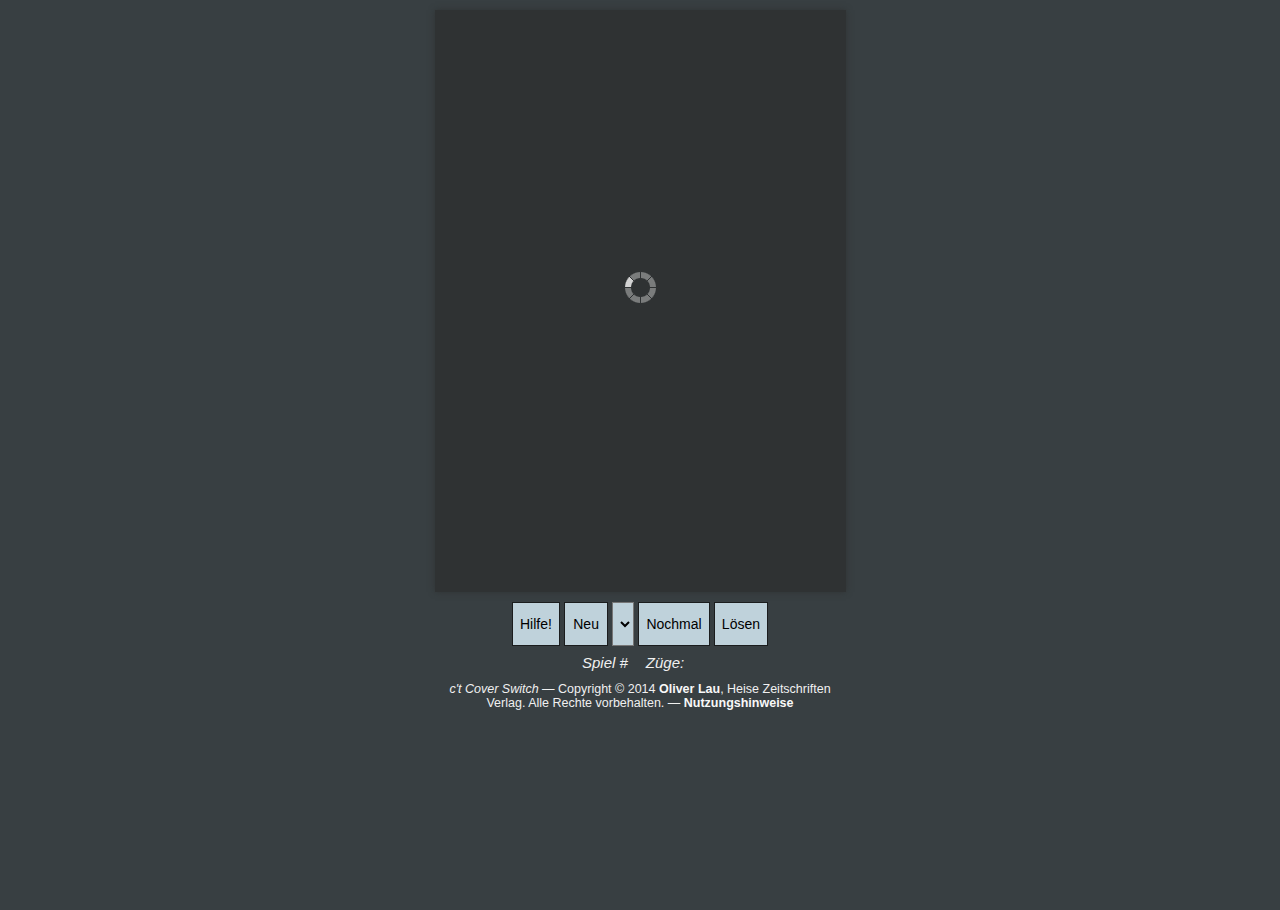
==== commit 8df00885: "Erste Schritte mit Modernizr zur Browser-Unterscheidung." ====
--- a/index.html
+++ b/index.html
@@ -11,6 +11,7 @@
   <link href="img/favicon_ct.ico" rel="shortcut icon" />
   <script type="text/javascript" src="js/jquery-2.1.0.min.js"></script>
   <script type="text/javascript" src="js/solver.js"></script>
+  <script type="text/javascript" src="js/modernizr.custom.03993.js"></script>
   <script type="text/javascript" src="js/lightsout.js"></script>
 </head>
 <body>
@@ -27,9 +28,15 @@
       <span id="game-number"></span>
       <span id="moves"></span>
     </div>
-    <footer>
-      <em>c't Cover Switch</em> &mdash; Copyright &copy;&nbsp;2014 <a href="mailto:ola@ct.de">Oliver&nbsp;Lau</a>, Heise Zeitschriften Verlag. Alle Rechte vorbehalten. &mdash; <a href="readme.html">Nutzungshinweise</a>
-    </footer>
   </div>
+  <footer>
+    <em>c't Cover Switch</em>
+    &mdash;
+    Copyright &copy;&nbsp;2014 <a href="mailto:ola@ct.de">Oliver&nbsp;Lau</a>,
+    Heise Zeitschriften Verlag.
+    Alle Rechte vorbehalten.
+    &mdash;
+    <a href="readme.html">Nutzungshinweise</a>
+  </footer>
 </body>
 </html>
--- a/css/lightsout.css
+++ b/css/lightsout.css
@@ -3,6 +3,9 @@
 * {
   margin: 0;
   padding: 0;
+  -moz-box-sizing: border-box;
+  -webkit-box-sizing: border-box;
+  box-sizing: border-box;
 }
 
 html, body {
